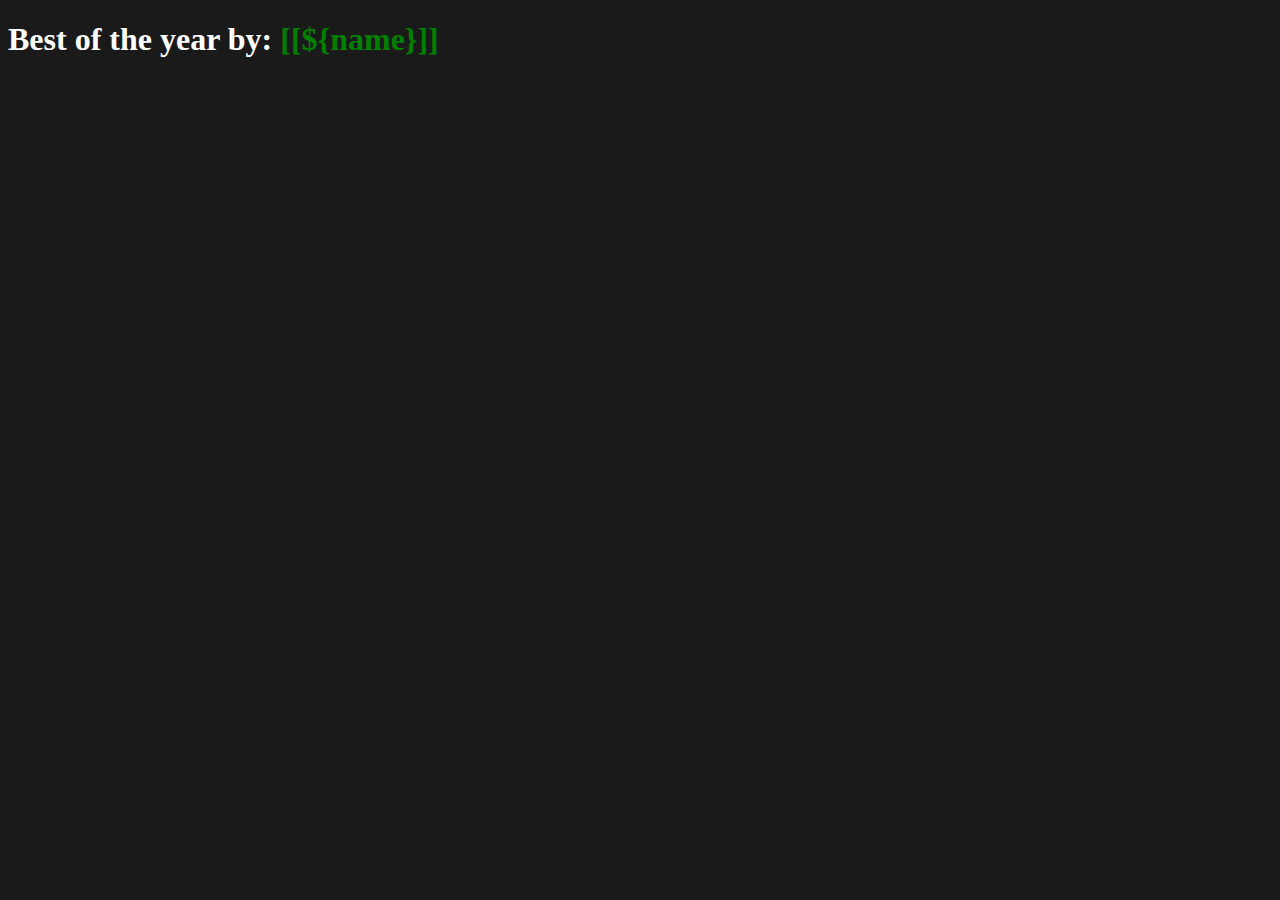
==== src/main/resources/templates/index.html @ 416c0b87 "step 1 - [add] HTML con nome passato come attributo" ====
<!DOCTYPE html>
<html xmlns:th="http://www.thymeleaf.org">
<head>
<meta charset="ISO-8859-1">
<title>Best Of The Year</title>
<style>
	body{
	background-color: #1a1a1a;
	color: white;
	}
	
	span{
	color: green;
	}
</style>
</head>
<body>

	<h1>Best of the year by: <span>[[${name}]]</span></h1>

</body>
</html>
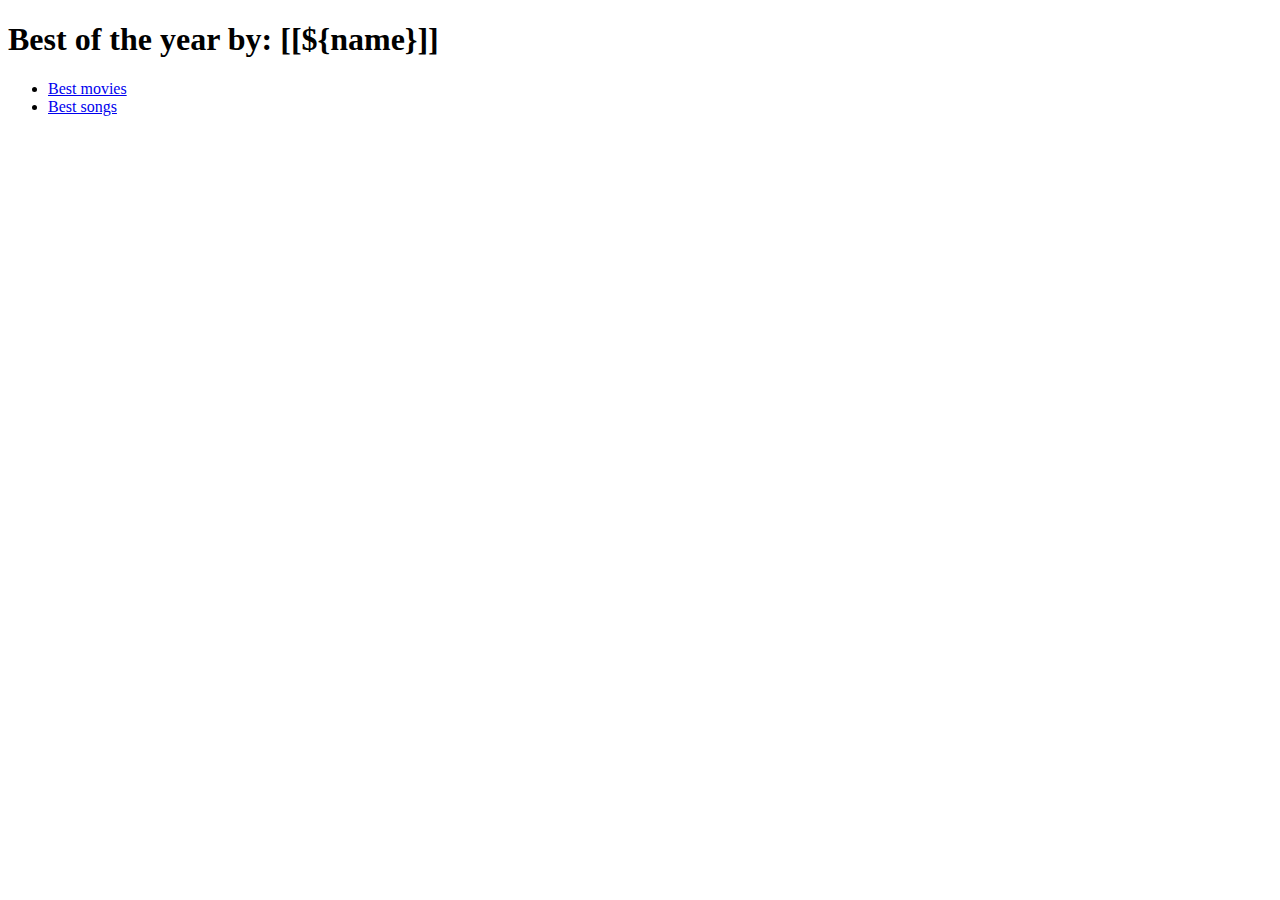
==== commit 42628bf5: "[add] file style.css + bootstrap" ====
--- a/src/main/resources/templates/index.html
+++ b/src/main/resources/templates/index.html
@@ -2,21 +2,23 @@
 <html xmlns:th="http://www.thymeleaf.org">
 <head>
 <meta charset="ISO-8859-1">
+<!-- Bootstrap CSS -->
+<link th:rel="stylesheet" th:href="@{/webjars/bootstrap/5.3.2/css/bootstrap.min.css}"/>
+<!-- style -->
+<link rel="stylesheet" th:href="@{/css/style.css}">
 <title>Best Of The Year</title>
-<style>
-	body{
-	background-color: #1a1a1a;
-	color: white;
-	}
-	
-	span{
-	color: green;
-	}
-</style>
+
 </head>
 <body>
 
 	<h1>Best of the year by: <span>[[${name}]]</span></h1>
+	
+	<ul>
+	
+		<li><a href="/movies">Best movies</a></li>
+		<li><a href="/songs">Best songs</a></li>
+	
+	</ul>
 
 </body>
 </html>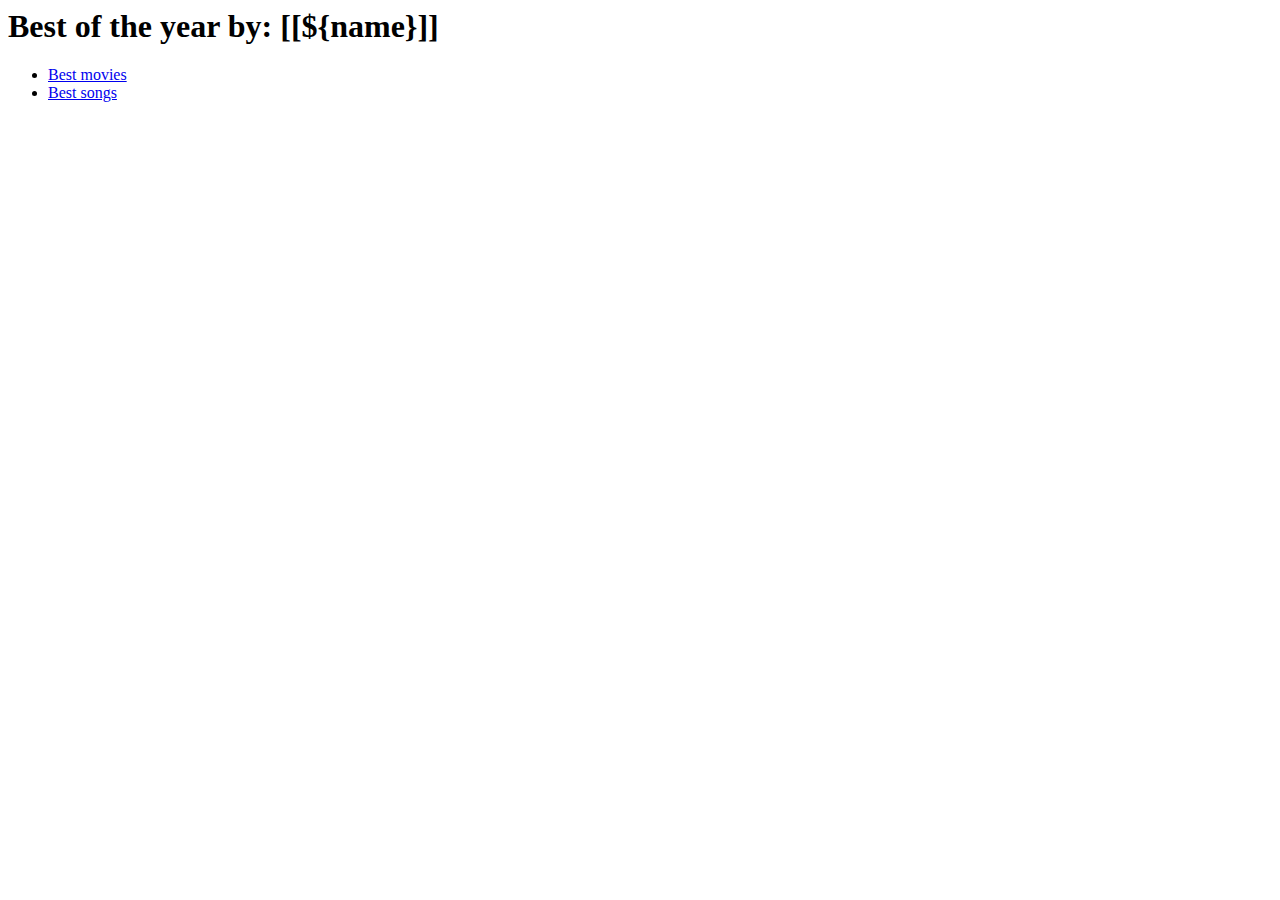
==== commit 0aa23a3a: "[add] Fragments + [edit] head pagine HTML" ====
--- a/src/main/resources/templates/index.html
+++ b/src/main/resources/templates/index.html
@@ -1,14 +1,4 @@
-<!DOCTYPE html>
-<html xmlns:th="http://www.thymeleaf.org">
-<head>
-<meta charset="ISO-8859-1">
-<!-- Bootstrap CSS -->
-<link th:rel="stylesheet" th:href="@{/webjars/bootstrap/5.3.2/css/bootstrap.min.css}"/>
-<!-- style -->
-<link rel="stylesheet" th:href="@{/css/style.css}">
-<title>Best Of The Year</title>
-
-</head>
+<th:block th:replace="../fragments/head-fragment :: head"></th:block>
 <body>
 
 	<h1>Best of the year by: <span>[[${name}]]</span></h1>
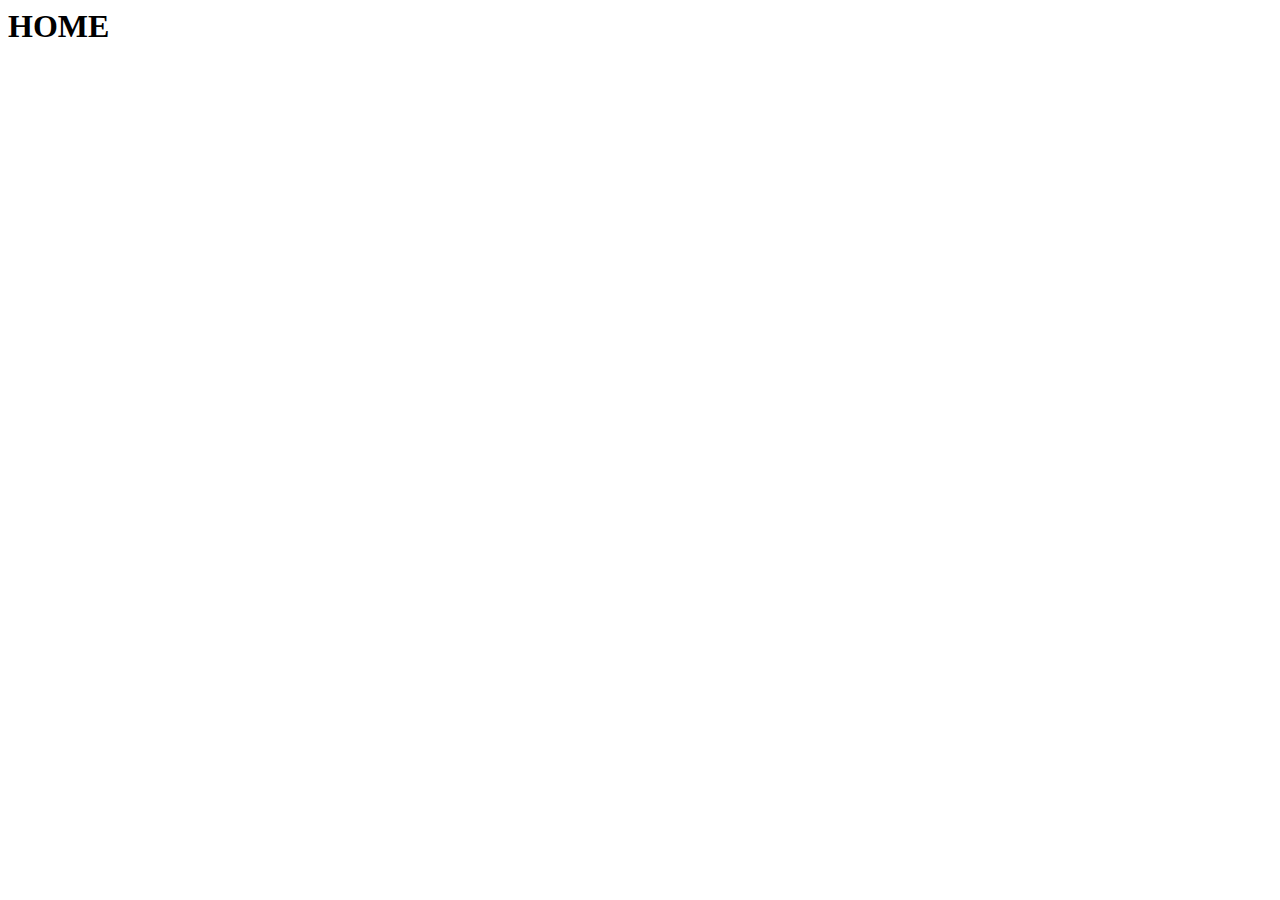
==== commit f34f3076: "[edit] pagine dettagli HTML e CSS" ====
--- a/src/main/resources/templates/index.html
+++ b/src/main/resources/templates/index.html
@@ -1,14 +1,9 @@
 <th:block th:replace="../fragments/head-fragment :: head"></th:block>
-<body>
+<body class="bg-dark text-white">
+	<th:block th:replace="../fragments/header :: header"></th:block>
 
-	<h1>Best of the year by: <span>[[${name}]]</span></h1>
+	<h1 class="text-center my-3">HOME</h1>
 	
-	<ul>
-	
-		<li><a href="/movies">Best movies</a></li>
-		<li><a href="/songs">Best songs</a></li>
-	
-	</ul>
 
 </body>
 </html>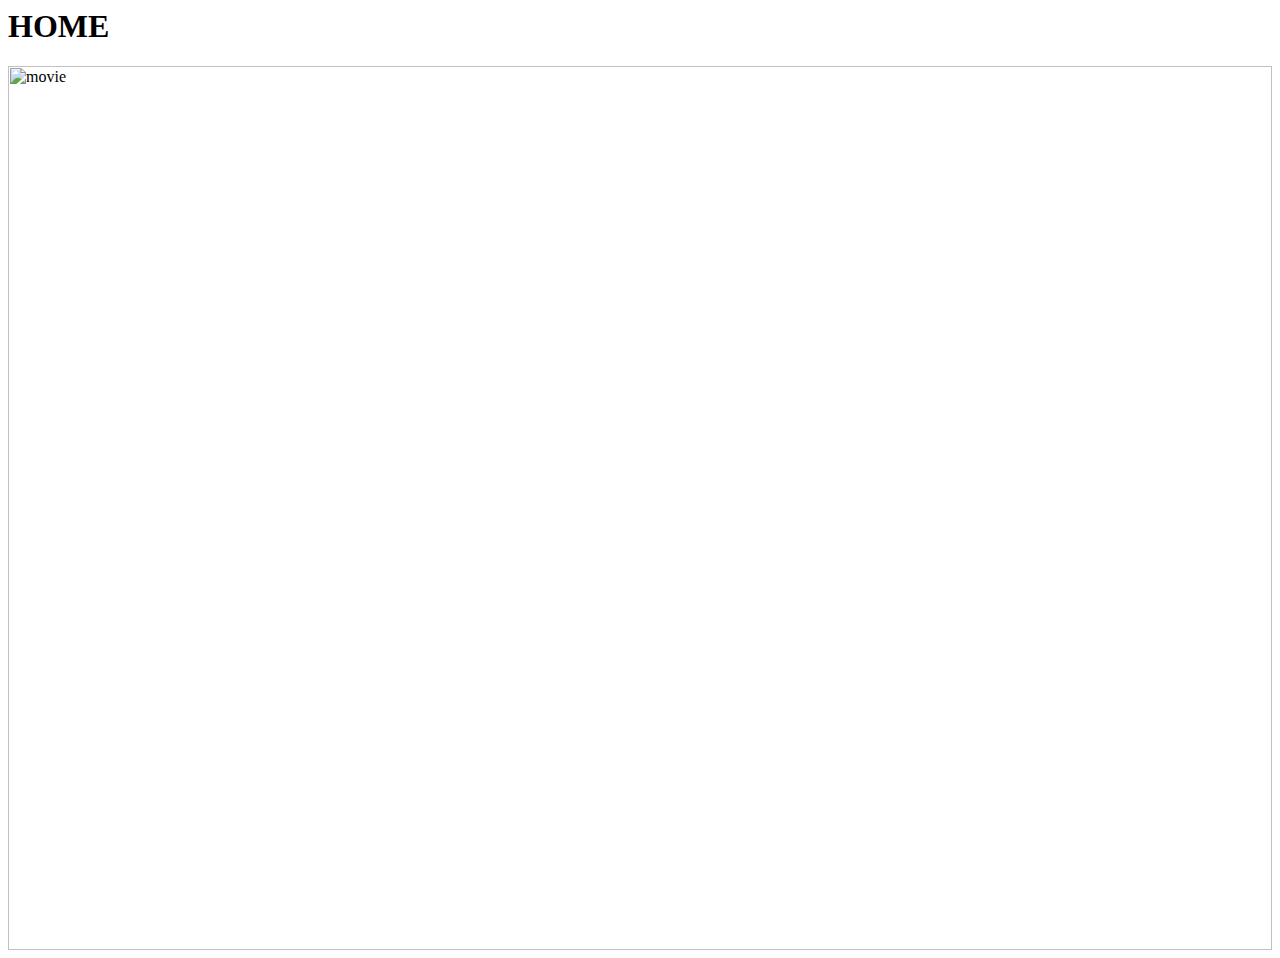
==== commit df5f1ee5: "[add] image" ====
--- a/src/main/resources/templates/index.html
+++ b/src/main/resources/templates/index.html
@@ -1,9 +1,14 @@
-<th:block th:replace="../fragments/head-fragment :: head"></th:block>
+<th:block th:replace="~{../fragments/head-fragment :: head}"></th:block>
 <body class="bg-dark text-white">
 	<th:block th:replace="../fragments/header :: header"></th:block>
+	
+	<div class="container text-center my-3">
 
-	<h1 class="text-center my-3">HOME</h1>
-	
+		<h1 class="my-5">HOME</h1>
+		
+		<img alt="movie" th:src="@{/images/cinema.jpg}" width="100%">
+		
+	</div>
 
 </body>
 </html>